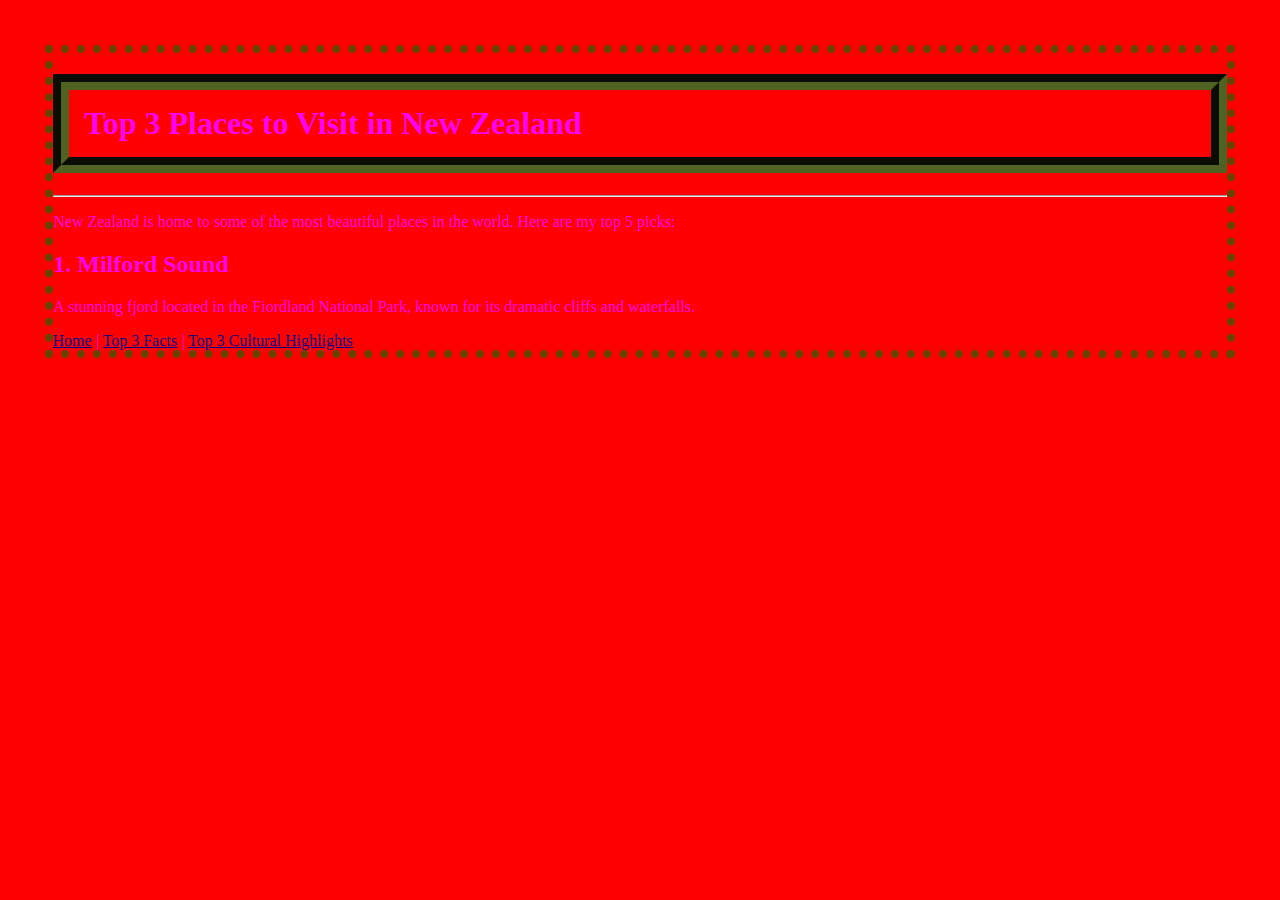
==== culture.html @ d5349be2 "Add files via upload" ====
<!DOCTYPE html> 

<html> 

<head> 

<title>Top 3 Places to Visit in New Zealand</title> 

<link rel="stylesheet" href="style.css"> 

</head> 

<body> 

 

<h1>Top 3 Places to Visit in New Zealand</h1> 

<hr> 

 

<p>New Zealand is home to some of the most beautiful places in the world. Here are my top 5 picks:</p> 

 

<h2>1. Milford Sound</h2> 

<p>A stunning fjord located in the Fiordland National Park, known for its dramatic cliffs and waterfalls.</p> 

 

<a href="index.html">Home</a> | <a href="facts.html">Top 3 Facts</a> | <a href="culture.html">Top 3 Cultural Highlights</a> 

 

</body> 

</html>
---- style.css ----
body {
    background-color: red;
    color: fuchsia;
    margin: 45px;
    border: 8px dotted #694302;
}
h1 {
    border: 16px groove #506221;
    padding: 15px;
}
a {
    color: darkblue;
}
a:hover {
    color: rgb(34, 71, 53);
background-color: white;
font-size: 25px;
}
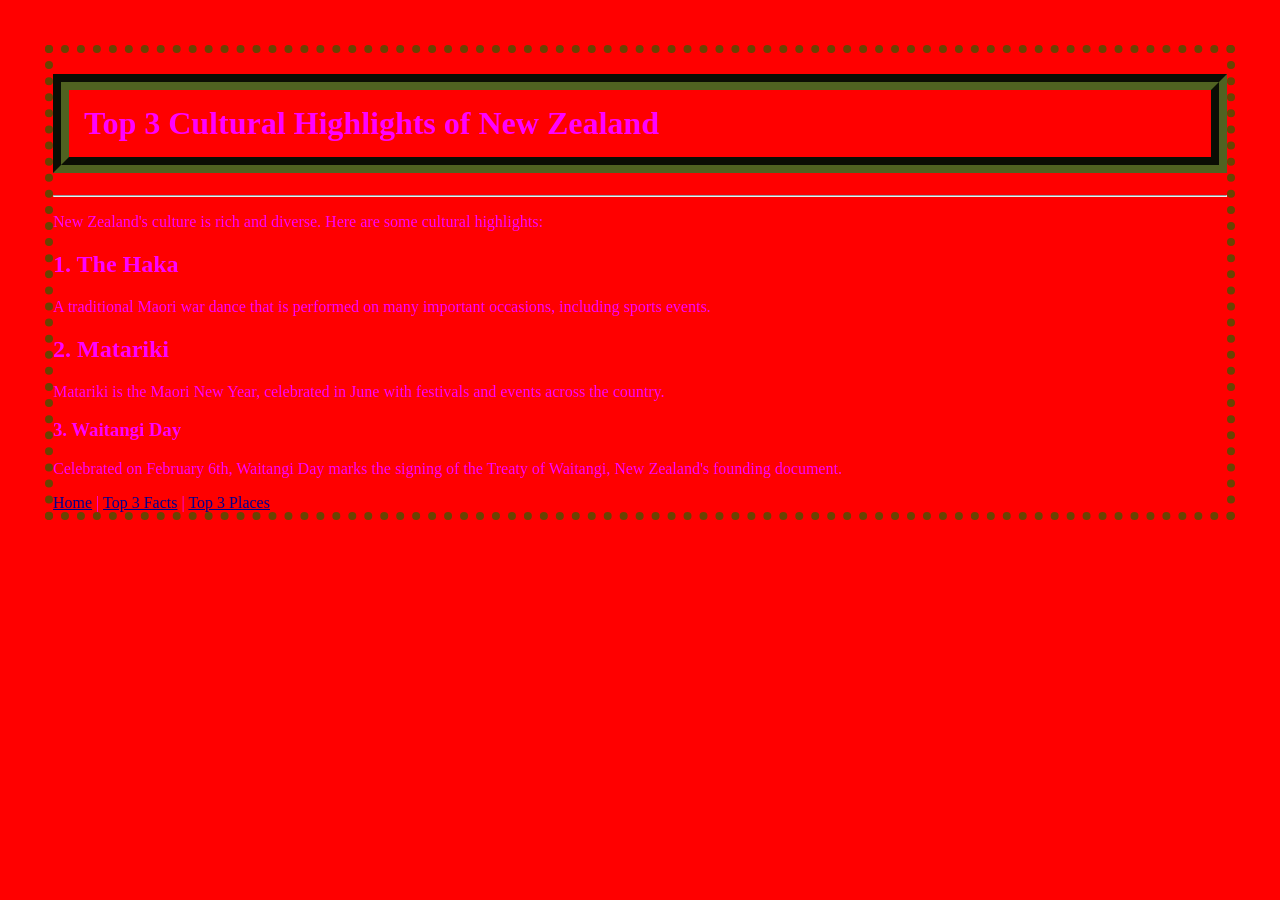
==== commit 87b55b22: "Add files via upload" ====
--- a/culture.html
+++ b/culture.html
@@ -4,7 +4,7 @@
 
 <head> 
 
-<title>Top 3 Places to Visit in New Zealand</title> 
+<title>Top 3 Cultural Highlights of New Zealand </title> 
 
 <link rel="stylesheet" href="style.css"> 
 
@@ -14,23 +14,29 @@
 
  
 
-<h1>Top 3 Places to Visit in New Zealand</h1> 
+<h1>Top 3 Cultural Highlights of New Zealand </h1> 
 
 <hr> 
 
  
 
-<p>New Zealand is home to some of the most beautiful places in the world. Here are my top 5 picks:</p> 
+<p>New Zealand's culture is rich and diverse. Here are some cultural highlights: </p> 
 
  
 
-<h2>1. Milford Sound</h2> 
+<h2>1. The Haka </h2> 
 
-<p>A stunning fjord located in the Fiordland National Park, known for its dramatic cliffs and waterfalls.</p> 
+<p>A traditional Maori war dance that is performed on many important occasions, including sports events. </p> 
 
- 
+<h2>2. Matariki</h2>
 
-<a href="index.html">Home</a> | <a href="facts.html">Top 3 Facts</a> | <a href="culture.html">Top 3 Cultural Highlights</a> 
+ <p>Matariki is the Maori New Year, celebrated in June with festivals and events across the country. </p>
+
+<h3>3. Waitangi Day</h3>
+<p>Celebrated on February 6th, Waitangi Day marks the signing of the Treaty of Waitangi, New Zealand's founding document. </p>
+
+
+<a href="index.html">Home</a> | <a href="facts.html">Top 3 Facts</a> | <a href="places.html">Top 3 Places</a> 
 
  
 
--- a/style.css
+++ b/style.css
@@ -14,5 +14,5 @@
 a:hover {
     color: rgb(34, 71, 53);
 background-color: white;
-font-size: 25px;
+font-size: 65px;
 }
